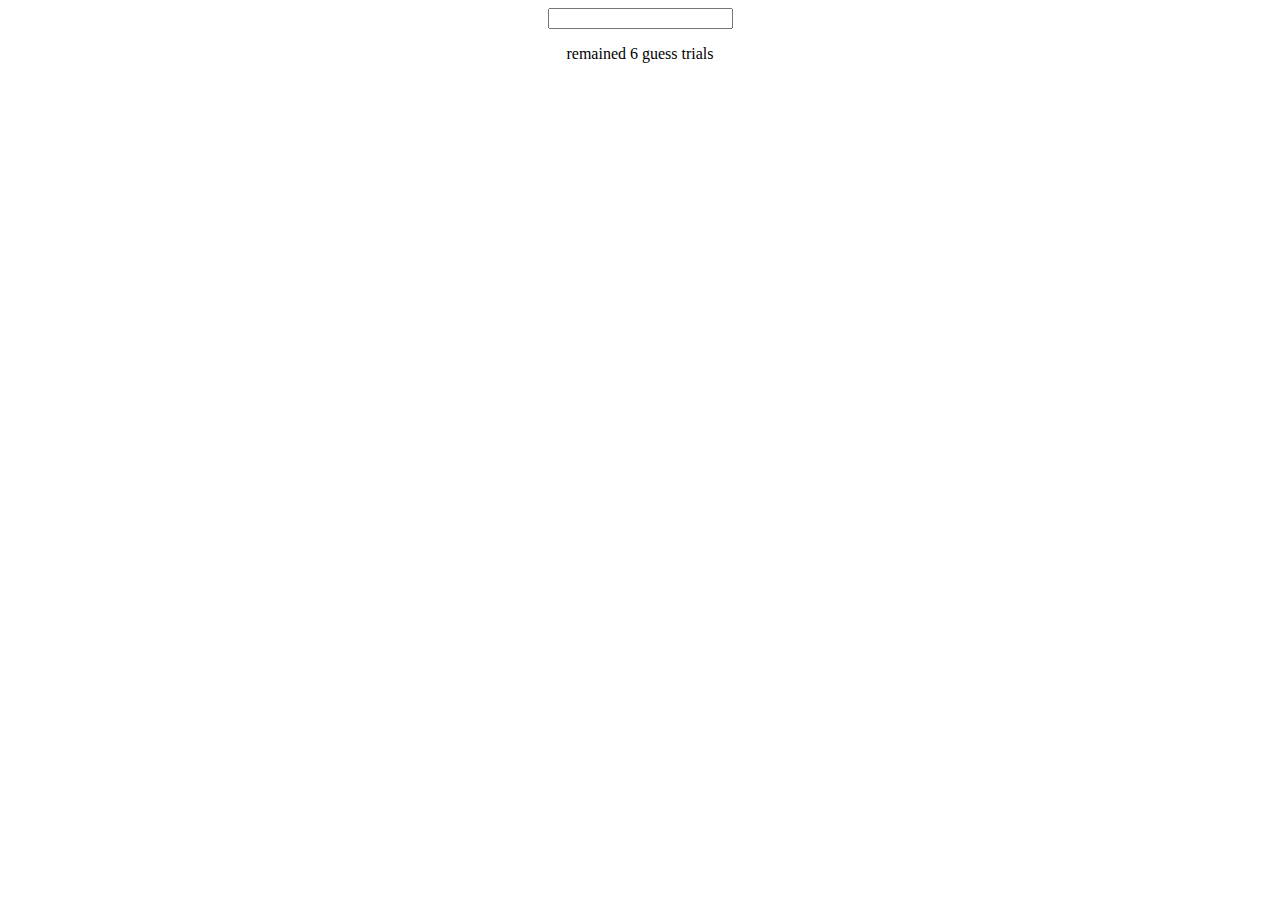
==== index1.html @ 31989822 "HW #16" ====
<!DOCTYPE html>
<html lang="en">
<head>
    <meta charset="UTF-8">
    <meta http-equiv="X-UA-Compatible" content="IE=edge">
    <meta name="viewport" content="width=device-width, initial-scale=1.0">
    <title>Document</title>
    <link rel="stylesheet" href="styles/wordle.css">
</head>
<body>
    <input type="text" onchange="onChange(event)">
    <section class="word-guess">
        <div class="letter-guess"></div>
        <div class="letter-guess"></div>
        <div class="letter-guess"></div>
        <div class="letter-guess"></div>
        <div class="letter-guess"></div>
    </section>
    <p class="guess-trials"></p>
    <p class="game-over-message"></p>
    <button id="play-again" onclick="startGame()">Play Again</button>
   <script src="src/wordle.js"></script> 
</body>
</html>
---- styles/wordle.css ----
body {
    display:flex;
    flex-direction: column;
    align-items: center;
}
.word-guess {
    display: flex;
    flex-direction: row;
}
.letter-guess {
    font-size: 1.5em;
    margin-left: 2vw;
    background-color: lightgray;
    width: 3.5vw;
    text-align: center;
}
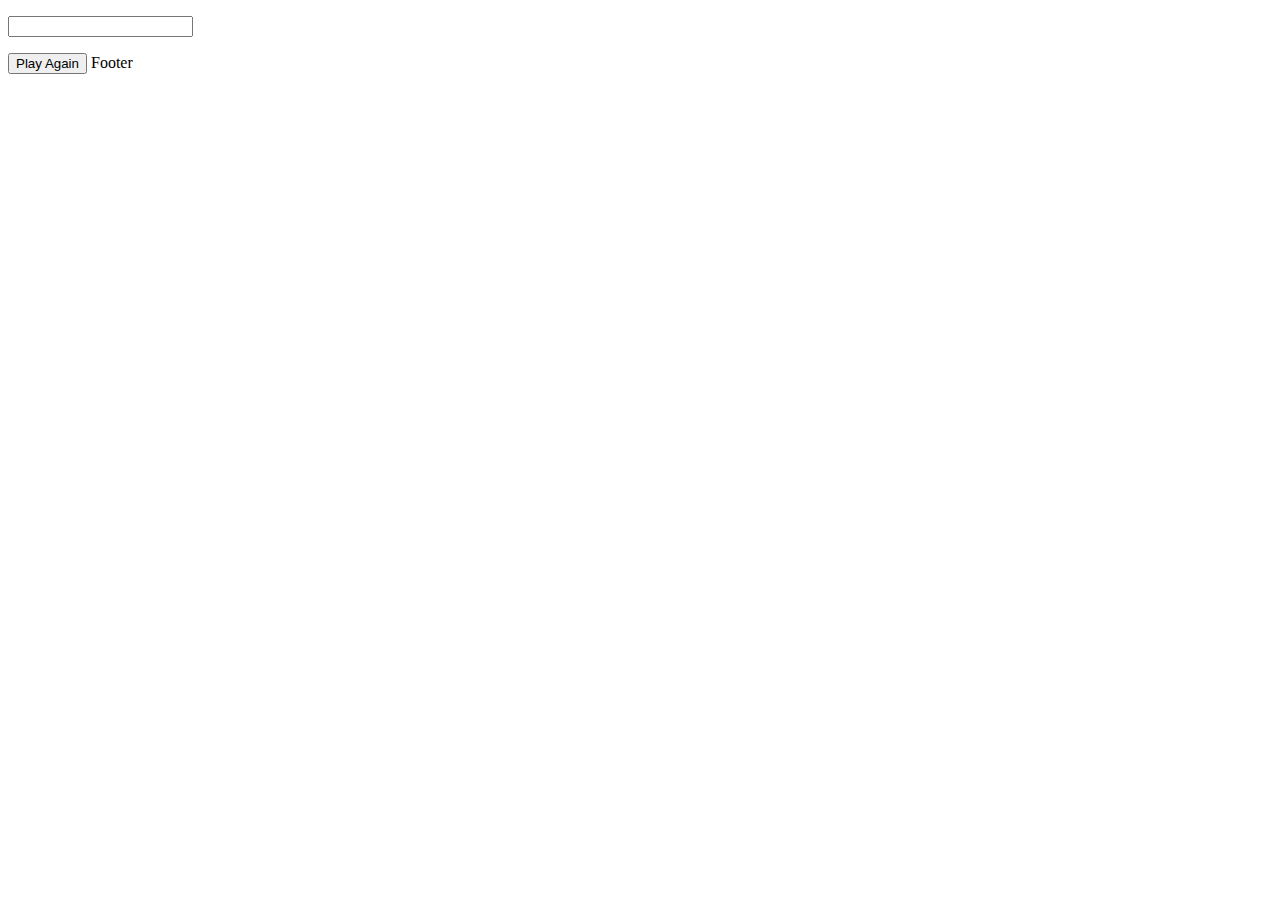
==== commit 25ccb7ec: "HW #17" ====
--- a/index1.html
+++ b/index1.html
@@ -1,4 +1,3 @@
-
 <!DOCTYPE html>
 <html lang="en">
 <head>
@@ -6,20 +5,18 @@
     <meta http-equiv="X-UA-Compatible" content="IE=edge">
     <meta name="viewport" content="width=device-width, initial-scale=1.0">
     <title>Document</title>
-    <link rel="stylesheet" href="styles/wordle.css">
+    <link rel="stylesheet" href="styles/marvels-field.css">
 </head>
 <body>
-    <input type="text" onchange="onChange(event)">
+    <p id="question"></p>
+    <input type="text" onchange="onWordTyped()">
     <section class="word-guess">
-        <div class="letter-guess"></div>
-        <div class="letter-guess"></div>
-        <div class="letter-guess"></div>
-        <div class="letter-guess"></div>
-        <div class="letter-guess"></div>
+        
     </section>
-    <p class="guess-trials"></p>
+    <p id="guess-message"></p>
     <p class="game-over-message"></p>
     <button id="play-again" onclick="startGame()">Play Again</button>
-   <script src="src/wordle.js"></script> 
+   <script src="src/marvels-field.js"></script> 
 </body>
-</html>+</html>
+Footer
